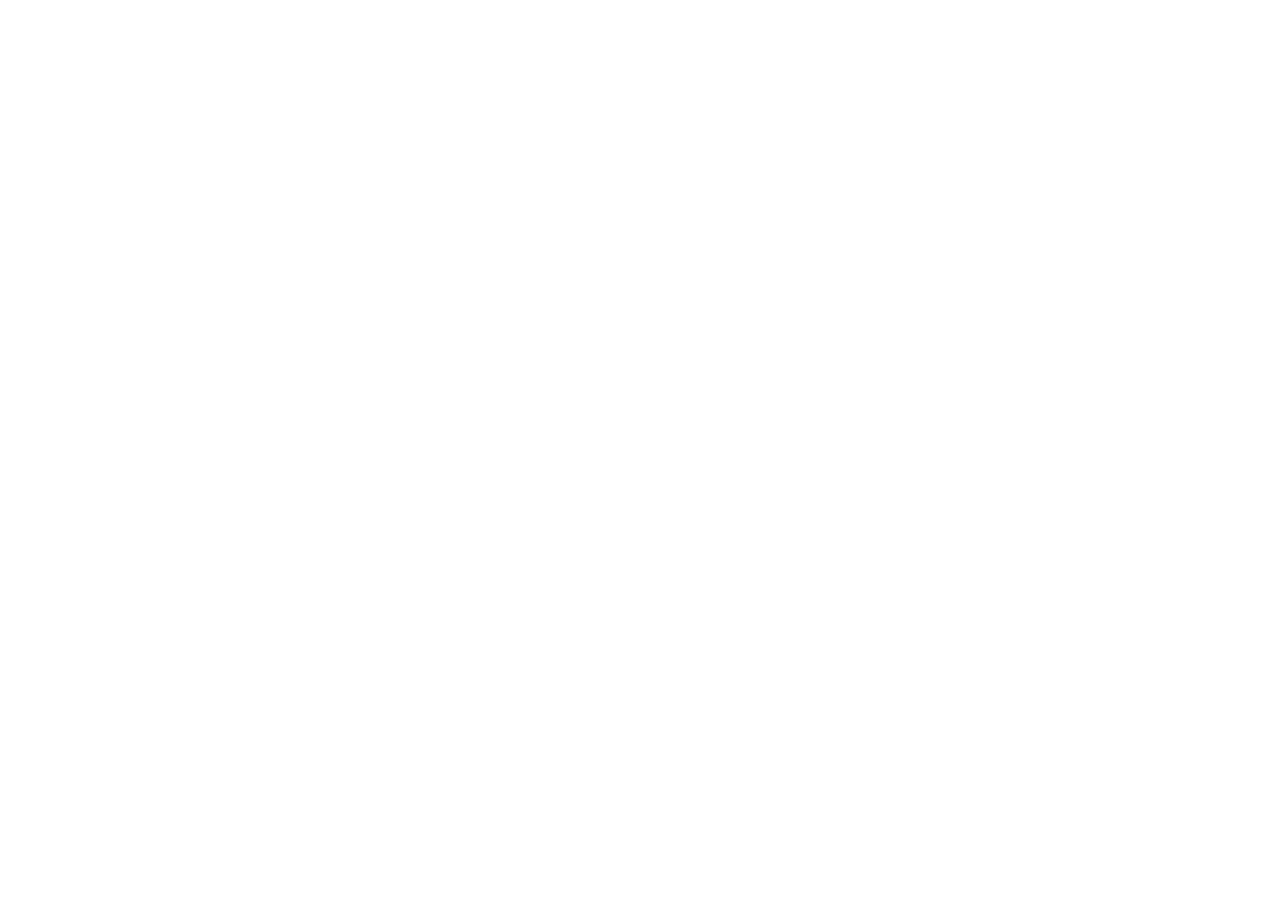
==== practiceGameOne/index.html @ 534bca7e "Just added some more stuff" ====
<!DOCTYPE html>
<html lang="en">
<head>
    <meta charset="UTF-8">
    <meta http-equiv="X-UA-Compatible" content="IE=edge">
    <meta name="viewport" content="width=device-width, initial-scale=1.0">
    <title>Vanilla JS</title>
</head>
<body>
    

    
</body>
</html>
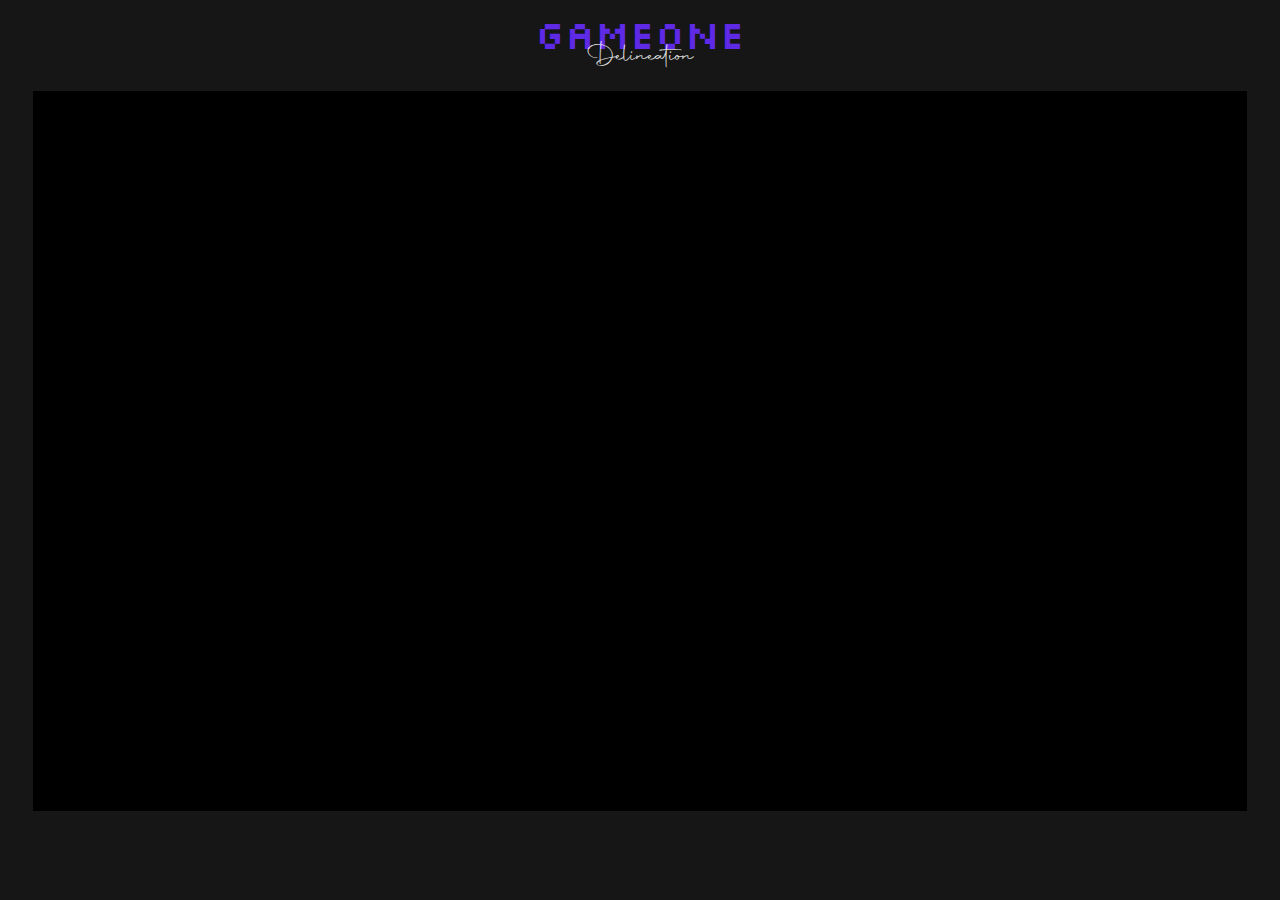
==== commit b9c08a12: "Just added some more stuff" ====
--- a/practiceGameOne/index.html
+++ b/practiceGameOne/index.html
@@ -5,10 +5,16 @@
     <meta http-equiv="X-UA-Compatible" content="IE=edge">
     <meta name="viewport" content="width=device-width, initial-scale=1.0">
     <title>Vanilla JS</title>
+    <link rel="shortcut icon" href="favicon.ico" type="image/x-icon" />
+    <link rel="stylesheet" href="style.css" />
 </head>
 <body>
-    
-
-    
+    <h1>
+        GameOne  
+    </h1>
+    <h3 class="smallLogo"> Delineation</h3>
+    <canvas  id="canvas" width="100%" height="100%">
+    </canvas>
+    <script src="script.js"></script>
 </body>
 </html>--- a/practiceGameOne/style.css
+++ b/practiceGameOne/style.css
@@ -0,0 +1,45 @@
+@import url('https://fonts.googleapis.com/css2?family=Silkscreen&display=swap');
+
+
+body {
+    background-color: rgba(0, 0, 0, 0.912);
+}
+
+@font-face {
+    font-family: "Logo";
+    src: url("./TheHistoriaDemo.otf");
+    font-style: normal;
+  }
+
+h1 {
+    text-align: center;
+    font-family: 'Silkscreen', cursive;
+    color: #5f2ae6;
+    font-weight: 400;
+    user-select: none;
+    font-size: 40px;
+    margin: 0;
+}
+
+.smallLogo {
+    font-family: 'Logo';
+    font-weight: 100;
+    font-size: 25px;
+    color: rgba(255, 255, 255, 0.845);
+    text-align: center;
+    margin: 0;
+    margin-top: -25px;
+    margin-bottom: 10px;
+}
+
+#canvas {
+    background-color: #000;
+    width:96%;
+    height: 80vh;
+    margin-left: 2%;
+}
+
+@media screen and (max-width: 550px) {
+
+
+}